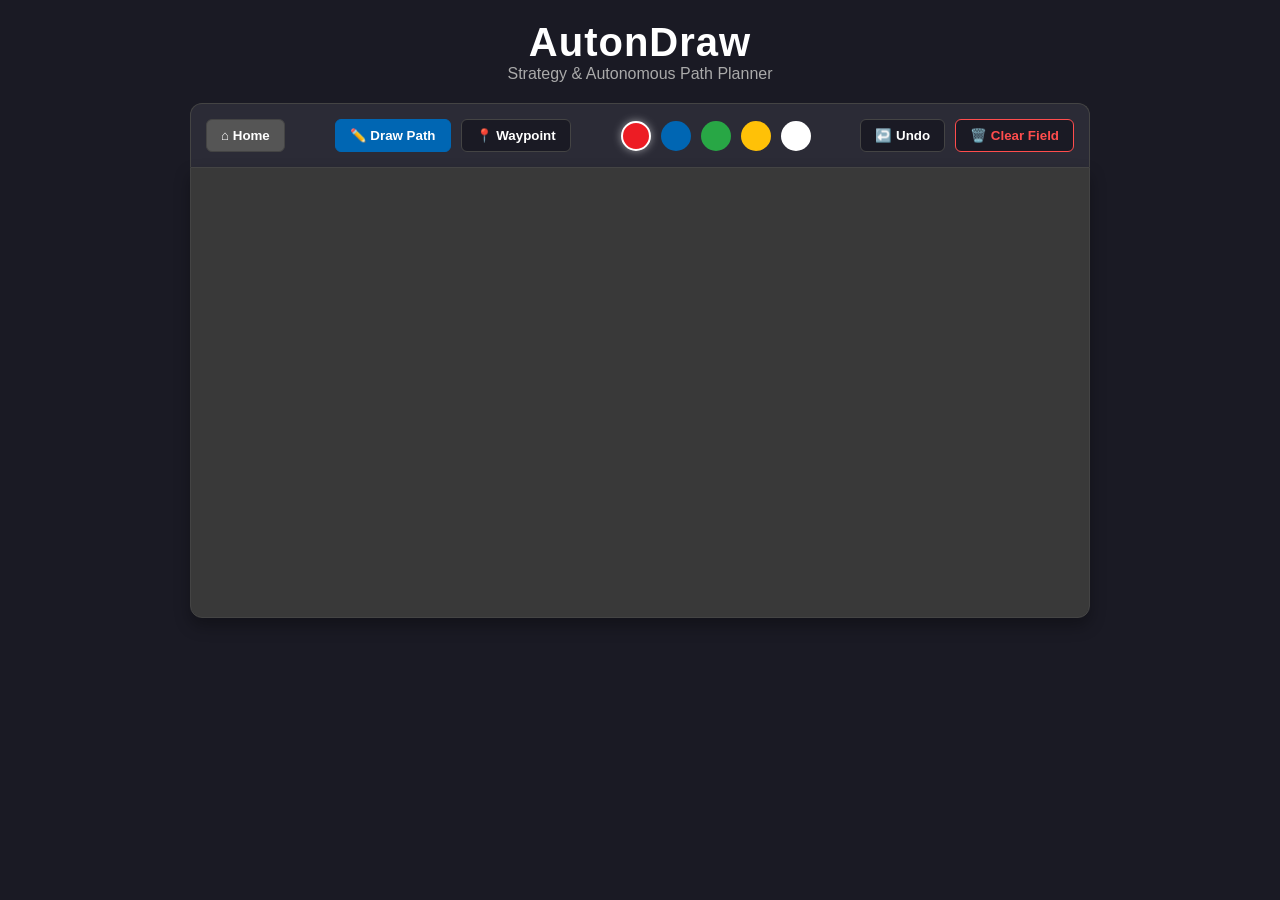
==== Frontend/Auton_Draw/auton_Draw_Index.html @ efe4de93 "Add Autonomous Path Planner and update UI links Co-authored-by: Copilot <copilot@github.com>" ====
<!DOCTYPE html>
<html lang="en">
<head>
  <meta charset="UTF-8">
  <meta name="viewport" content="width=device-width, initial-scale=1.0">
  <title>AutonDraw - FRC Path Planner</title>
  <link rel="stylesheet" href="auton_Draw_Style.css">
</head>
<body>

  <div class="container">
    <header>
      <h1>AutonDraw</h1>
      <p>Strategy & Autonomous Path Planner</p>
    </header>

    <div class="toolbar">      <style>
        .canvas-container {
          background-image: url('https://firstfrc.blob.core.windows.net/frc2026/Manual/HTML/2026GameManual_files/image035.png'); /* Replace with actual 2026 field image URL when released */
          background-size: contain;
          background-repeat: no-repeat;
          background-position: center;
        }
        #fieldCanvas {
          background: rgba(255, 255, 255, 0.1); /* Slight overlay to keep field visible but allow drawing clarity */
        }
      </style>

      <div class="tool-group">
        <button class="btn btn-home" id="homeBtn">⌂ Home</button>
      </div>
      
      <div class="tool-group">
        <button class="btn tool-btn active" data-tool="draw">✏️ Draw Path</button>
        <button class="btn tool-btn" data-tool="waypoint">📍 Waypoint</button>
      </div>

      <div class="tool-group">
        <button class="color-btn active" style="background-color: #ed1c24;" data-color="#ed1c24" title="Red Alliance"></button>
        <button class="color-btn" style="background-color: #0066b3;" data-color="#0066b3" title="Blue Alliance"></button>
        <button class="color-btn" style="background-color: #28a745;" data-color="#28a745" title="Green"></button>
        <button class="color-btn" style="background-color: #ffc107;" data-color="#ffc107" title="Yellow"></button>
        <button class="color-btn" style="background-color: #ffffff;" data-color="#ffffff" title="White"></button>
      </div>

      <div class="tool-group">
        <button class="btn" id="undoBtn">↩️ Undo</button>
        <button class="btn btn-clear" id="clearBtn">🗑️ Clear Field</button>
      </div>
    </div>

    <div class="canvas-container">
      <canvas id="fieldCanvas" width="800" height="400"></canvas>
    </div>
  </div>

  <script src="auton_Draw_Script.js"></script>
</body>
</html>
---- Frontend/Auton_Draw/auton_Draw_Style.css ----
:root {
  --primary-color: #0066b3;
  --secondary-color: #ed1c24;
  --bg-color: #1a1a24;
  --panel-bg: #2b2b36;
  --text-color: #ffffff;
  --border-color: #444;
  --hover-bg: #3d3d4b;
}

* {
  box-sizing: border-box;
  margin: 0;
  padding: 0;
  font-family: 'Segoe UI', Tahoma, Geneva, Verdana, sans-serif;
}

body {
  background-color: var(--bg-color);
  color: var(--text-color);
  padding: 20px;
  display: flex;
  justify-content: center;
}

.container {
  max-width: 900px;
  width: 100%;
}

header {
  text-align: center;
  margin-bottom: 20px;
}

header h1 {
  font-size: 2.5rem;
  letter-spacing: 1px;
}

header p {
  color: #aaaaaa;
}

.toolbar {
  background-color: var(--panel-bg);
  padding: 15px;
  border-radius: 12px 12px 0 0;
  display: flex;
  flex-wrap: wrap;
  justify-content: space-between;
  align-items: center;
  border: 1px solid var(--border-color);
  border-bottom: none;
}

.tool-group {
  display: flex;
  gap: 10px;
  align-items: center;
}

.btn {
  background-color: var(--bg-color);
  color: var(--text-color);
  border: 1px solid var(--border-color);
  padding: 8px 14px;
  border-radius: 6px;
  cursor: pointer;
  font-weight: 600;
  transition: all 0.2s;
}

.btn:hover {
  background-color: var(--hover-bg);
}

.btn.active {
  background-color: var(--primary-color);
  border-color: var(--primary-color);
}

.btn-home {
  background-color: #555;
}

.btn-clear {
  color: #ff4d4d;
  border-color: #ff4d4d;
}

.btn-clear:hover {
  background-color: #ff4d4d;
  color: white;
}

.color-btn {
  width: 30px;
  height: 30px;
  border-radius: 50%;
  border: 2px solid transparent;
  cursor: pointer;
  transition: transform 0.2s;
}

.color-btn:hover {
  transform: scale(1.1);
}

.color-btn.active {
  border: 2px solid #ffffff;
  box-shadow: 0 0 8px rgba(255,255,255,0.5);
}

.canvas-container {
  background-color: #222;
  /* Creates a grid pattern to simulate an empty field */
  background-image: 
    linear-gradient(#333 1px, transparent 1px),
    linear-gradient(90deg, #333 1px, transparent 1px);
  background-size: 40px 40px;
  border: 1px solid var(--border-color);
  border-radius: 0 0 12px 12px;
  overflow: hidden;
  box-shadow: 0 8px 16px rgba(0,0,0,0.3);
}

canvas {
  display: block;
  cursor: crosshair;
  width: 100%;
  height: auto;
  /* This prevents the browser from doing weird touch behaviors on mobile */
  touch-action: none; 
}
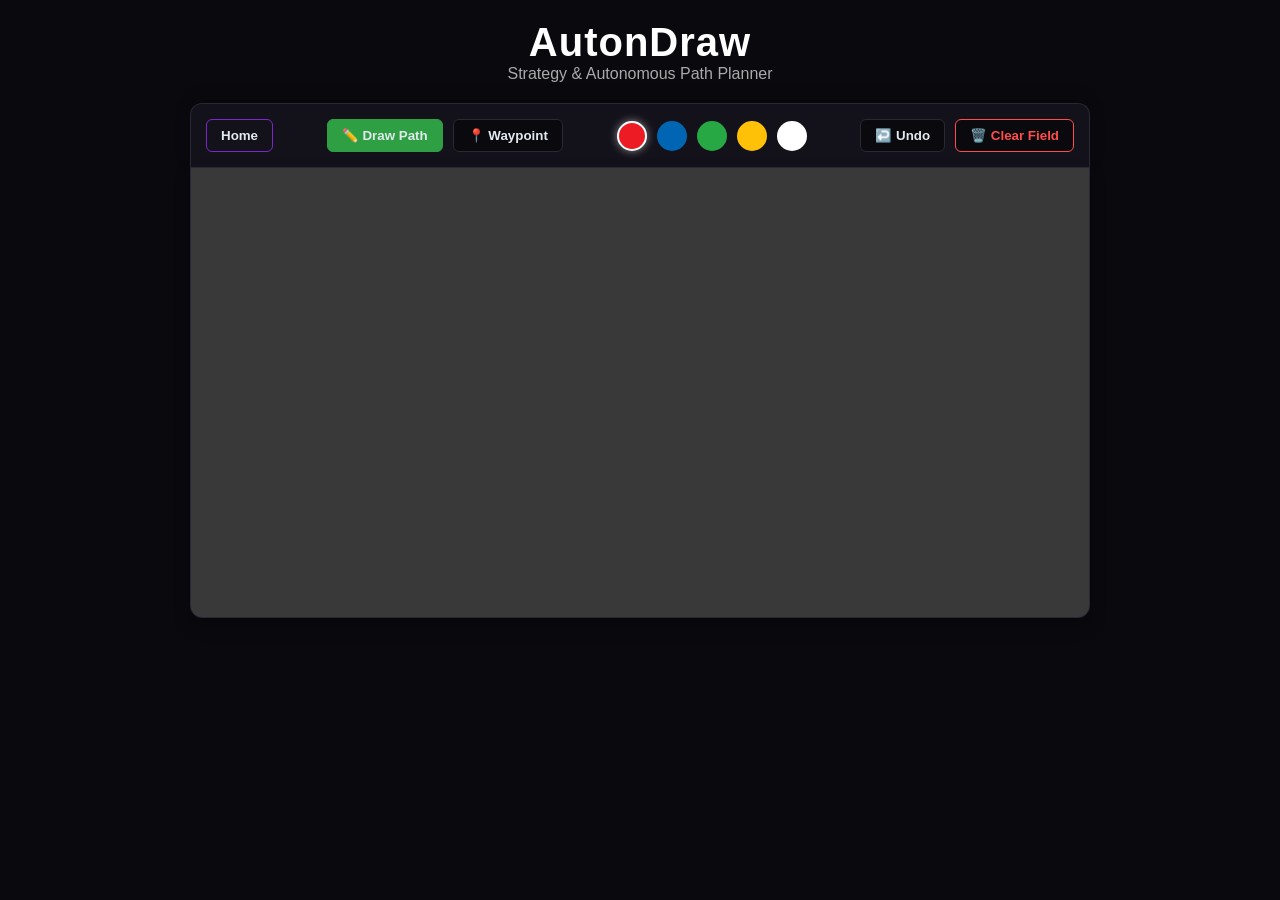
==== commit 013fc829: "Refactor UI styles and improve button functionality across multiple components" ====
--- a/Frontend/Auton_Draw/auton_Draw_Index.html
+++ b/Frontend/Auton_Draw/auton_Draw_Index.html
@@ -14,20 +14,10 @@
       <p>Strategy & Autonomous Path Planner</p>
     </header>
 
-    <div class="toolbar">      <style>
-        .canvas-container {
-          background-image: url('https://firstfrc.blob.core.windows.net/frc2026/Manual/HTML/2026GameManual_files/image035.png'); /* Replace with actual 2026 field image URL when released */
-          background-size: contain;
-          background-repeat: no-repeat;
-          background-position: center;
-        }
-        #fieldCanvas {
-          background: rgba(255, 255, 255, 0.1); /* Slight overlay to keep field visible but allow drawing clarity */
-        }
-      </style>
+    <div class="toolbar">
 
       <div class="tool-group">
-        <button class="btn btn-home" id="homeBtn">⌂ Home</button>
+        <button id="homeBtn" class="btn btn-home">Home</button>
       </div>
       
       <div class="tool-group">
--- a/Frontend/Auton_Draw/auton_Draw_Style.css
+++ b/Frontend/Auton_Draw/auton_Draw_Style.css
@@ -1,11 +1,11 @@
 :root {
-  --primary-color: #0066b3;
-  --secondary-color: #ed1c24;
-  --bg-color: #1a1a24;
-  --panel-bg: #2b2b36;
-  --text-color: #ffffff;
-  --border-color: #444;
-  --hover-bg: #3d3d4b;
+  --primary-color: #2ea043;
+  --secondary-color: #7a28cb;
+  --bg-color: #0a090e;
+  --panel-bg: #13111a;
+  --text-color: #e2e8f0;
+  --border-color: #2a2736;
+  --hover-bg: #1f1c29;
 }
 
 * {
@@ -36,6 +36,7 @@
 header h1 {
   font-size: 2.5rem;
   letter-spacing: 1px;
+  color: #ffffff;
 }
 
 header p {
@@ -51,6 +52,7 @@
   justify-content: space-between;
   align-items: center;
   border: 1px solid var(--border-color);
+  box-shadow: 0 -4px 15px rgba(0,0,0,0.2);
   border-bottom: none;
 }
 
@@ -81,7 +83,15 @@
 }
 
 .btn-home {
-  background-color: #555;
+  background-color: transparent;
+  color: var(--text-color);
+  border-color: var(--secondary-color);
+}
+
+.btn-home:hover {
+  background-color: var(--secondary-color);
+  color: white;
+  box-shadow: 0 4px 15px rgba(122, 40, 203, 0.3);
 }
 
 .btn-clear {
@@ -114,11 +124,10 @@
 
 .canvas-container {
   background-color: #222;
-  /* Creates a grid pattern to simulate an empty field */
-  background-image: 
-    linear-gradient(#333 1px, transparent 1px),
-    linear-gradient(90deg, #333 1px, transparent 1px);
-  background-size: 40px 40px;
+  background-image: url('https://firstfrc.blob.core.windows.net/frc2026/Manual/HTML/2026GameManual_files/image035.png'); /* Replace with actual 2026 field image URL when released */
+  background-size: contain;
+  background-repeat: no-repeat;
+  background-position: center;
   border: 1px solid var(--border-color);
   border-radius: 0 0 12px 12px;
   overflow: hidden;
@@ -132,4 +141,8 @@
   height: auto;
   /* This prevents the browser from doing weird touch behaviors on mobile */
   touch-action: none; 
+}
+
+#fieldCanvas {
+  background: rgba(255, 255, 255, 0.1); /* Slight overlay to keep field visible but allow drawing clarity */
 }
